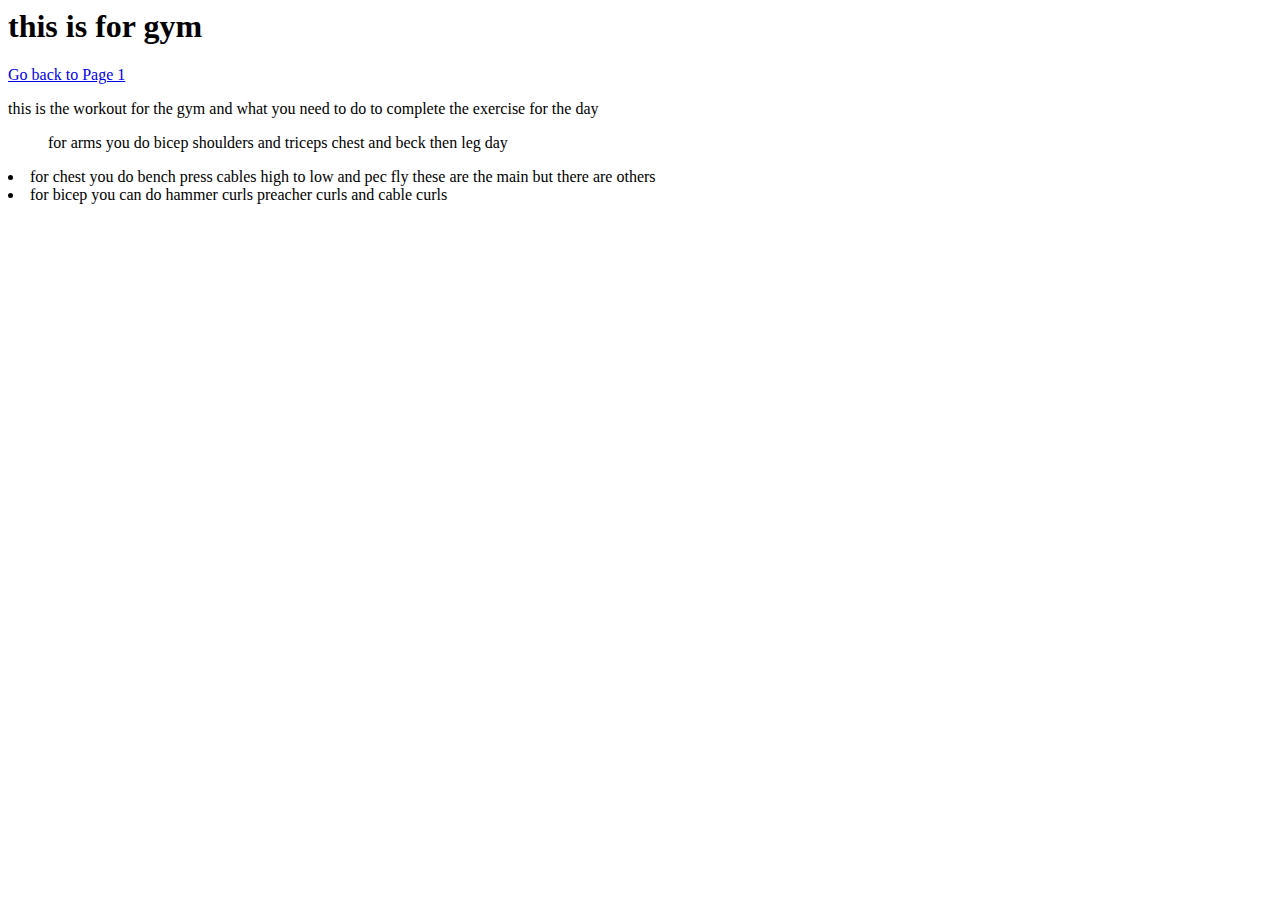
==== lesson 2.html @ 55c107fe "project update" ====
<html lang="en">
<head>
    <meta charset="UTF-8">
    <meta http-equiv="X-UA-Compatible" content="IE=edge">
    <meta name="viewport" content="width=device-width, initial-scale=1.0">

    <title>Document</title>
</head>
<body>
    
</body>
</html>

<h1> this is for gym 
</h1>
<a href="index.html">Go back to Page 1</a>
<p>
this is the workout for the gym and what you need to do to complete the exercise for the day 
</p>

<ol>
    for arms you do bicep shoulders and triceps 
    chest and beck
    then leg day 

</ol>
<li>
    for chest you do bench press cables high to low and pec fly these are the main but there are others 

</li>

<li>
    for bicep you can do hammer curls  preacher curls and cable curls 

</li>
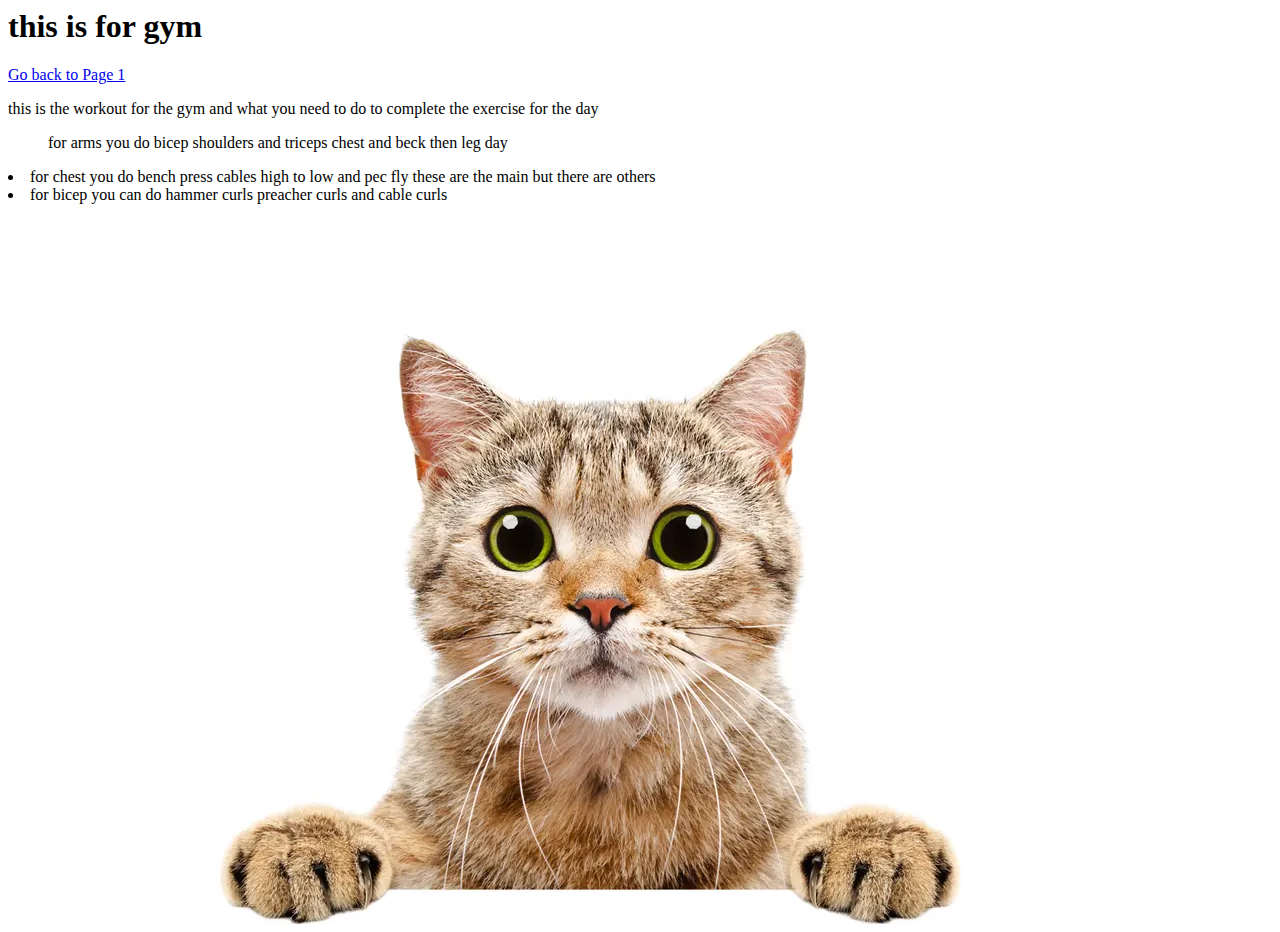
==== commit bb10c3b4: "box model" ====
--- a/lesson 2.html
+++ b/lesson 2.html
@@ -7,29 +7,30 @@
     <title>Document</title>
 </head>
 <body>
+    <h1> this is for gym 
+    </h1>
+    <a href="index.html">Go back to Page 1</a>
+    <p>
+    this is the workout for the gym and what you need to do to complete the exercise for the day 
+    </p>
     
+    <ol>
+        for arms you do bicep shoulders and triceps 
+        chest and beck
+        then leg day 
+    
+    </ol>
+    <li>
+        for chest you do bench press cables high to low and pec fly these are the main but there are others 
+    
+    </li>
+    
+    <li>
+        for bicep you can do hammer curls  preacher curls and cable curls 
+    
+    </li>
+    
+    <img src="cat.webp" alt="cat img">
 </body>
 </html>
 
-<h1> this is for gym 
-</h1>
-<a href="index.html">Go back to Page 1</a>
-<p>
-this is the workout for the gym and what you need to do to complete the exercise for the day 
-</p>
-
-<ol>
-    for arms you do bicep shoulders and triceps 
-    chest and beck
-    then leg day 
-
-</ol>
-<li>
-    for chest you do bench press cables high to low and pec fly these are the main but there are others 
-
-</li>
-
-<li>
-    for bicep you can do hammer curls  preacher curls and cable curls 
-
-</li>